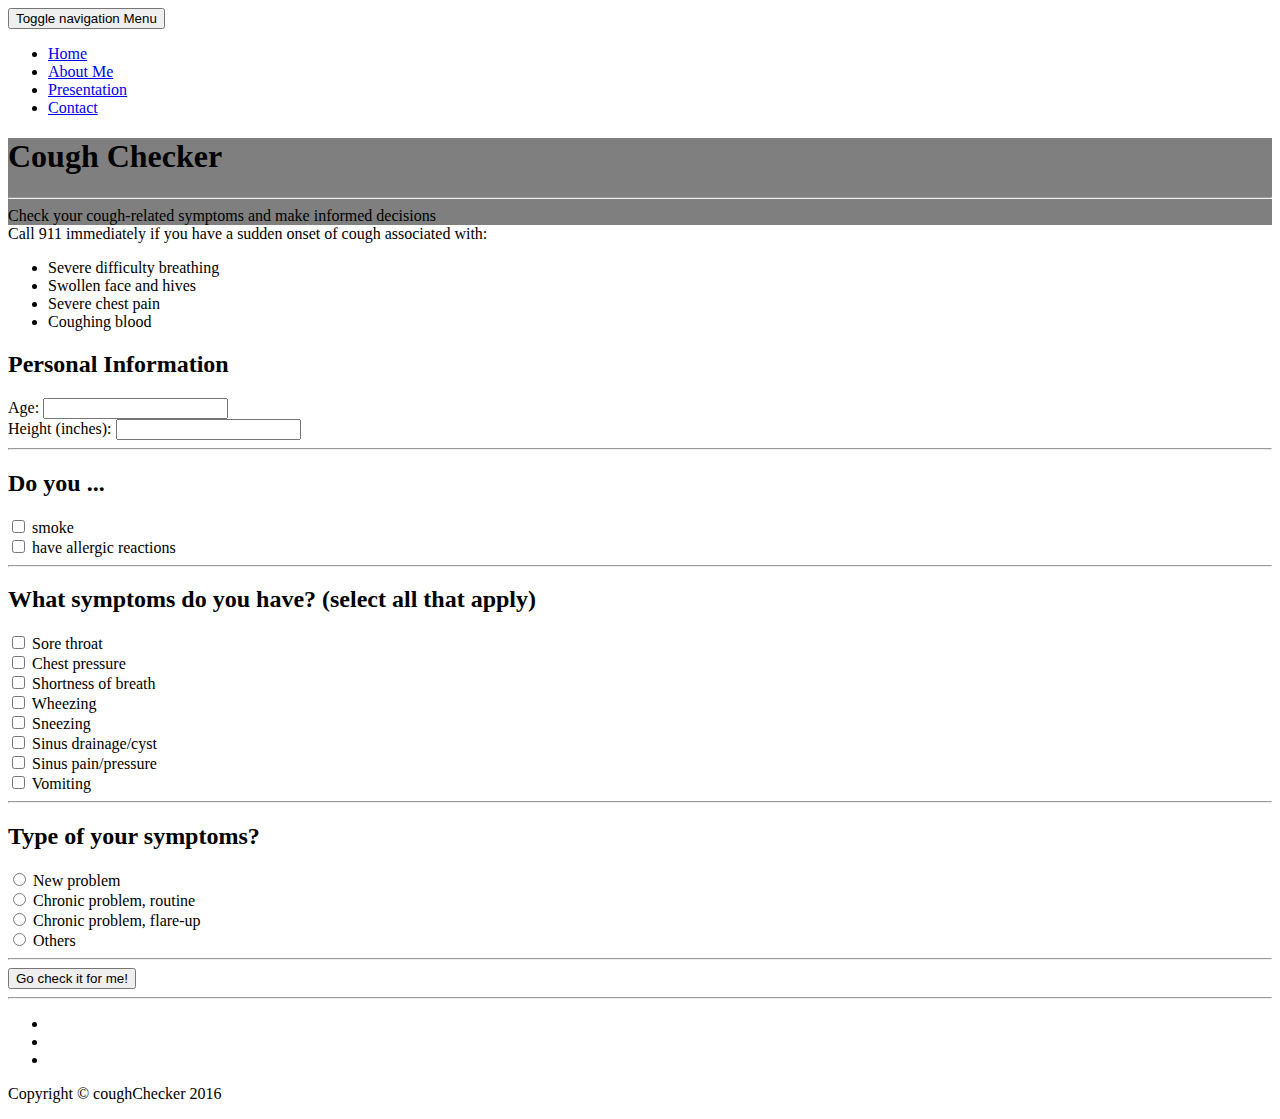
==== website/app/templates/index.html @ f761f27e "fix pic and links" ====
<!DOCTYPE html>
<html lang="en">

<head>

  <meta charset="utf-8">
  <meta name="viewport" content="width=device-width, initial-scale=1">
  <meta name="description" content="">
  <meta name="author" content="">

  <title>coughChecker</title>

  <!-- Bootstrap Core CSS -->
  <link href="/static/vendor/bootstrap/css/bootstrap.min.css" rel="stylesheet">

  <!-- Theme CSS -->
  <link href="/static/css/clean-blog.min.css" rel="stylesheet">

  <!-- App CSS -->
  <link href="/static/css/main.css" rel="stylesheet"/>

  <!-- Custom Fonts -->
  <link href="/static/vendor/font-awesome/css/font-awesome.min.css" rel="stylesheet" type="text/css">
  <link href='https://fonts.googleapis.com/css?family=Lora:400,700,400italic,700italic' rel='stylesheet' type='text/css'>
  <link href='https://fonts.googleapis.com/css?family=Open+Sans:300italic,400italic,600italic,700italic,800italic,400,300,600,700,800' rel='stylesheet' type='text/css'>

</head>

<body>

  <!-- Navigation -->
  <nav class="navbar navbar-default navbar-custom navbar-fixed-top">
    <div class="container-fluid">
      <!-- Brand and toggle get grouped for better mobile display -->
      <div class="navbar-header page-scroll">
        <button type="button" class="navbar-toggle" data-toggle="collapse" data-target="#bs-example-navbar-collapse-1">
          <span class="sr-only">Toggle navigation</span>
          Menu <i class="fa fa-bars"></i>
        </button>
      </div>

      <!-- Collect the nav links, forms, and other content for toggling -->
      <div class="collapse navbar-collapse" id="bs-example-navbar-collapse-1">
        <ul class="nav navbar-nav navbar-right">
          <li>
            <a href="index.html">Home</a>
          </li>
          <li>
            <a href="https://www.linkedin.com/in/huang-yue/" target=“_blank”>About Me</a>
          </li>
          <li>
            <a href="https://docs.google.com/presentation/d/1o7JByCHuJUT5_OCHVKYYrp4YCiG-J0Zj3vt6Vp3TfxY/pub?start=false&loop=false&delayms=10000" target=“_blank”>Presentation</a>
          </li>
          <li>
            <a href="#email">Contact</a>
          </li>
        </ul>
      </div>
      <!-- /.navbar-collapse -->
    </div>
    <!-- /.container -->
  </nav>

  <!-- Page Header -->
  <!-- Set your background image for this header on the line below. -->
  <header class="intro-header" style="background-image: linear-gradient(rgba(0,0,0,0.5),rgba(0,0,0,0.5)), url('/static/img/background.jpg')">
    <div class="container">
      <div class="row">
        <div class="col-lg-8 col-lg-offset-2 col-md-10 col-md-offset-1">
          <div class="site-heading">
            <h1>Cough Checker</h1>
            <hr class="small">
            <span class="subheading">Check your cough-related symptoms and make informed decisions</span>
          </div>
        </div>
      </div>
    </div>
  </header>

  <!-- Main Content -->
  <div class="container">
    <div class="row">
      <div class="col-lg-8 col-lg-offset-2 col-md-10 col-md-offset-1">

        <div class="warning">
          Call 911 immediately if you have a sudden onset of cough associated with:
          <ul>
            <li>Severe difficulty breathing</li>
            <li>Swollen face and hives</li>
            <li>Severe chest pain</li>
            <li>Coughing blood</li>
          </ul>
        </div>

        <form action="/result" method="post">

          <h2>Personal Information</h2>
          <div class="questions">
            <div class="left">
              <div class="question">Age: <input type="number" name="q1"></input></div>
            </div>
            <div class="right">
              <div class="question">Height (inches): <input type="number" name="q2"></input></div>
            </div>
          </div>
          <hr>

          <h2>Do you ... </h2>
          <div class="questions">
            <div class="left">
              <div class="question"><input type="checkbox" name="q3" value="1"> smoke</div>
            </div>
            <div class="right">
              <div class="question"><input type="checkbox" name="q8" value="1"> have allergic reactions</div>
            </div>
          </div>
          <hr>

          <h2>What symptoms do you have? (select all that apply)</h2>
          <div class="questions">
            <div class="left">
              <div class="question"><input type="checkbox" name="q14" value="1"> Sore throat</div>
              <div class="question"><input type="checkbox" name="q7" value="1"> Chest pressure</div>
              <div class="question"><input type="checkbox" name="q11" value="1"> Shortness of breath</div>
              <div class="question"><input type="checkbox" name="q12" value="1"> Wheezing</div>
            </div>
            <div class="right">
              <div class="question"><input type="checkbox" name="q13" value="1"> Sneezing</div>
              <div class="question"><input type="checkbox" name="q9" value="1"> Sinus drainage/cyst</div>
              <div class="question"><input type="checkbox" name="q10" value="1"> Sinus pain/pressure</div>
              <div class="question"><input type="checkbox" name="q15" value="1"> Vomiting</div>
            </div>
          </div>
          <hr>

          <h2>Type of your symptoms?</h2>
          <div class="questions">
            <div class="left">
              <div class="question"><input id="q4.0" type="radio" name="q4" value="0" > New problem</div>
              <div class="question"><input id="q4.1" type="radio" name="q4" value="1"> Chronic problem, routine</div>
            </div>
            <div class="right">
              <div class="question" ><input id="q4.2" type="radio" name="q4" value="2" > Chronic problem, flare-up</div>
              <div class="question"><input id="q4.3" type="radio" name="q4" value="3" > Others</div>
            </div>
          </div>

          <hr>

          <div>
            <input type="submit" class="btn btn-lg btn-success" value="Go check it for me!"></input>
          </div>
        </form>

      </div>
    </div>
  </div>

  <hr>

  <!-- Footer -->
  <footer>
    <div class="container">
      <div class="row">
        <div class="col-lg-8 col-lg-offset-2 col-md-10 col-md-offset-1">
          <ul class="list-inline text-center">
            <li>
              <a id="email" href="mailto:yue.daphne.huang@gmail.com">
                <span class="fa-stack fa-lg">
                  <i class="fa fa-circle fa-stack-2x"></i>
                  <i class="fa fa-envelope fa-stack-1x fa-inverse"></i>
                </span>
              </a>
            </li>
            <li>
              <a href="https://www.linkedin.com/in/huang-yue/" target=“_blank”>
                <span class="fa-stack fa-lg">
                  <i class="fa fa-circle fa-stack-2x"></i>
                  <i class="fa fa-linkedin fa-stack-1x fa-inverse"></i>
                </span>
              </a>
            </li>
            <li>
              <a href="https://github.com/yue-huang" target=“_blank”>
                <span class="fa-stack fa-lg">
                  <i class="fa fa-circle fa-stack-2x"></i>
                  <i class="fa fa-github fa-stack-1x fa-inverse"></i>
                </span>
              </a>
            </li>
          </ul>
          <p class="copyright text-muted">Copyright &copy; coughChecker 2016</p>
        </div>
      </div>
    </div>
  </footer>

  <!-- jQuery -->
  <script src="/static/vendor/jquery/jquery.min.js"></script>

  <!-- Bootstrap Core JavaScript -->
  <script src="/static/vendor/bootstrap/js/bootstrap.min.js"></script>

  <!-- Theme JavaScript -->
  <script src="/static/js/clean-blog.min.js"></script>

  <script>
  function getParameterByName(name, url) {
    if (!url) url = window.location.href;
    name = name.replace(/[\[\]]/g, "\\$&");
    var regex = new RegExp("[?&]" + name + "(=([^&#]*)|&|#|$)"),
    results = regex.exec(url);
    if (!results) return null;
    if (!results[2]) return '';
    return decodeURIComponent(results[2].replace(/\+/g, " "));
  }

  let preset = getParameterByName('preset');
  if (preset == 'mild') {
    $("input[name='q1']").val(30);
    $("input[name='q14']").attr('checked', true);
    document.getElementById('q4.0').checked = true;
  } else if (preset == 'severe') {
    $("input[name='q1']").val(30);
    document.getElementById('q4.1').checked = true;
    $("input[name='q12']").attr('checked', true);
    $("input[name='q15']").attr('checked', true);
  }
  </script>
</body>

</html>
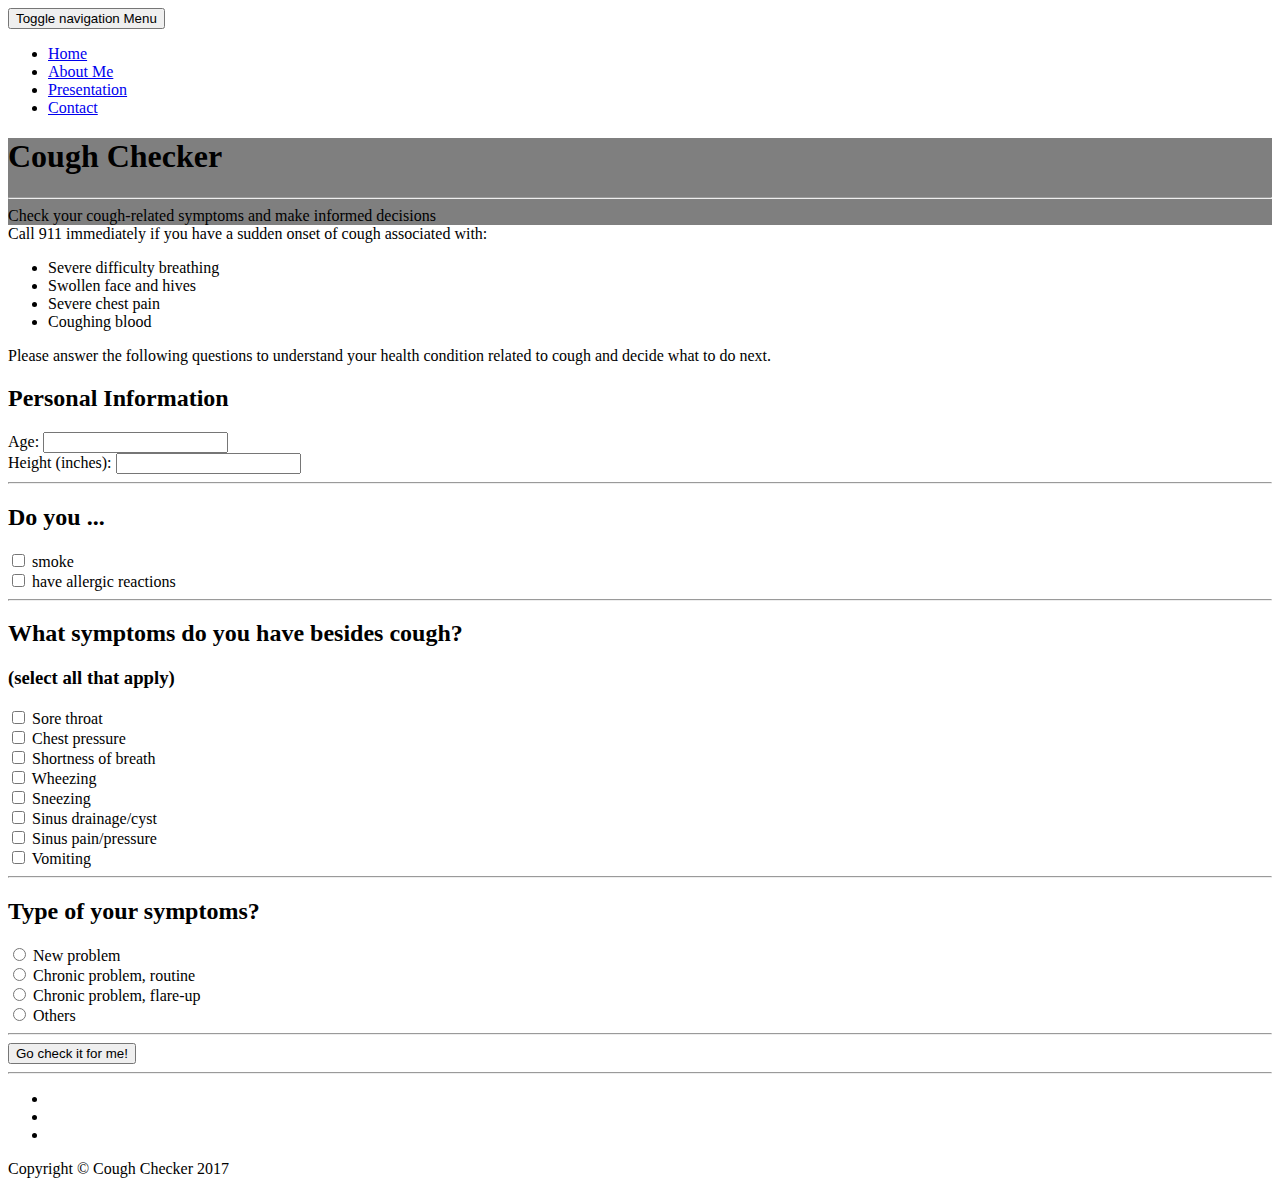
==== commit a161cb2e: "update text and links" ====
--- a/website/app/templates/index.html
+++ b/website/app/templates/index.html
@@ -91,7 +91,9 @@
             <li>Coughing blood</li>
           </ul>
         </div>
-
+        <div>
+          <p> Please answer the following questions to understand your health condition related to cough and decide what to do next.</p>
+        </div>
         <form action="/result" method="post">
 
           <h2>Personal Information</h2>
@@ -116,7 +118,8 @@
           </div>
           <hr>
 
-          <h2>What symptoms do you have? (select all that apply)</h2>
+          <h2>What symptoms do you have besides cough?</h2>
+            <h3>(select all that apply)</h3>
           <div class="questions">
             <div class="left">
               <div class="question"><input type="checkbox" name="q14" value="1"> Sore throat</div>
@@ -189,7 +192,7 @@
               </a>
             </li>
           </ul>
-          <p class="copyright text-muted">Copyright &copy; coughChecker 2016</p>
+          <p class="copyright text-muted">Copyright &copy; Cough Checker 2017</p>
         </div>
       </div>
     </div>
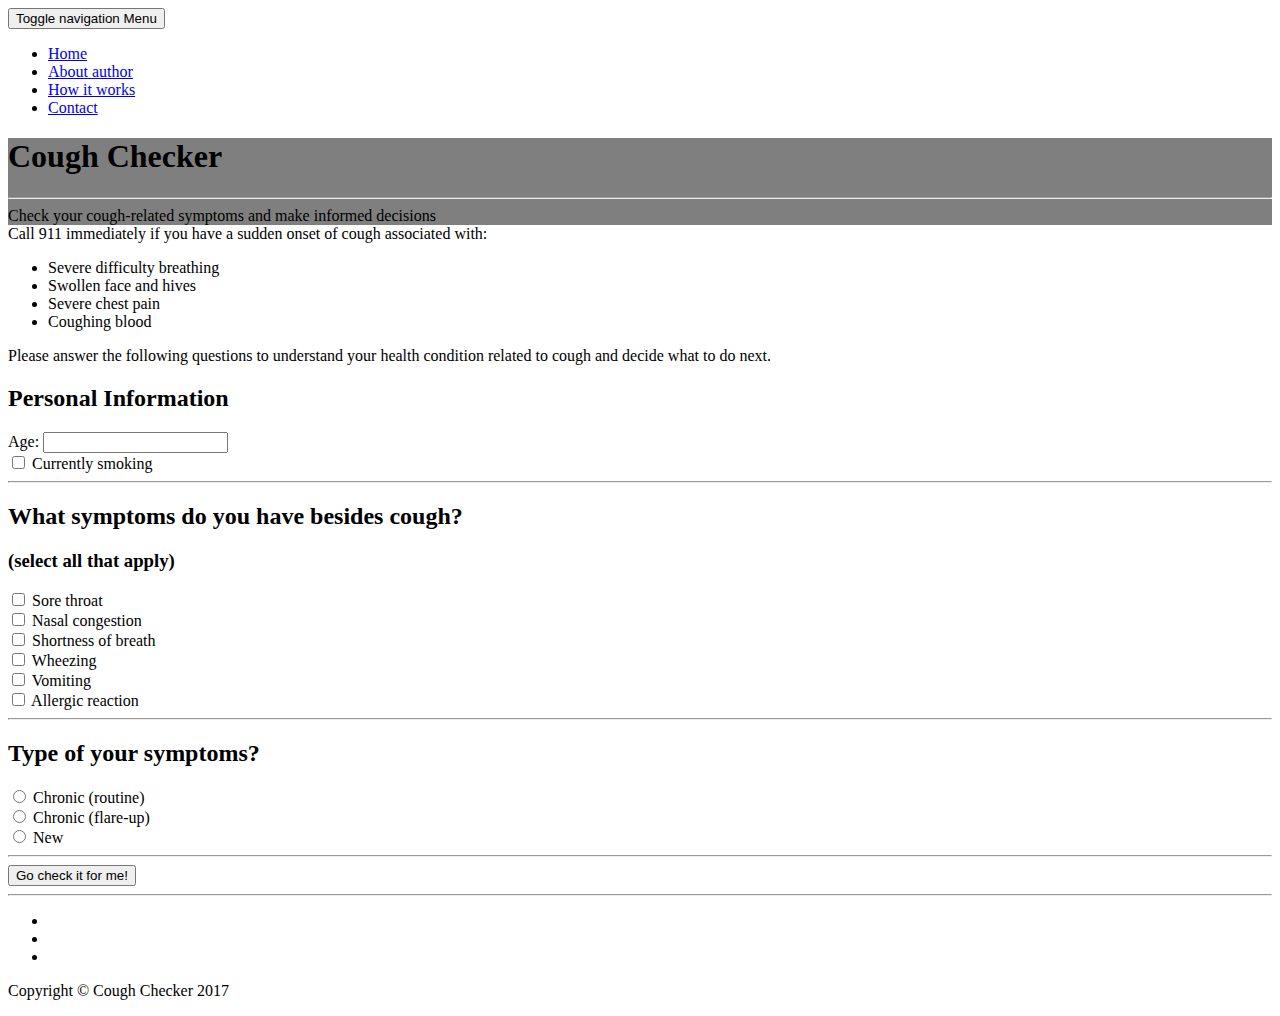
==== commit 843befb8: "abbreviate type of problem" ====
--- a/website/app/templates/index.html
+++ b/website/app/templates/index.html
@@ -8,7 +8,7 @@
   <meta name="description" content="">
   <meta name="author" content="">
 
-  <title>coughChecker</title>
+  <title>Cough Checker</title>
 
   <!-- Bootstrap Core CSS -->
   <link href="/static/vendor/bootstrap/css/bootstrap.min.css" rel="stylesheet">
@@ -46,10 +46,10 @@
             <a href="index.html">Home</a>
           </li>
           <li>
-            <a href="https://www.linkedin.com/in/huang-yue/" target=“_blank”>About Me</a>
-          </li>
-          <li>
-            <a href="https://docs.google.com/presentation/d/1o7JByCHuJUT5_OCHVKYYrp4YCiG-J0Zj3vt6Vp3TfxY/pub?start=false&loop=false&delayms=10000" target=“_blank”>Presentation</a>
+            <a href="https://www.linkedin.com/in/huang-yue/" target=“_blank”>About author</a>
+          </li>
+          <li>
+            <a href="https://docs.google.com/presentation/d/1o7JByCHuJUT5_OCHVKYYrp4YCiG-J0Zj3vt6Vp3TfxY/pub?start=false&loop=false&delayms=10000" target=“_blank”>How it works</a>
           </li>
           <li>
             <a href="#email">Contact</a>
@@ -102,18 +102,7 @@
               <div class="question">Age: <input type="number" name="q1"></input></div>
             </div>
             <div class="right">
-              <div class="question">Height (inches): <input type="number" name="q2"></input></div>
-            </div>
-          </div>
-          <hr>
-
-          <h2>Do you ... </h2>
-          <div class="questions">
-            <div class="left">
-              <div class="question"><input type="checkbox" name="q3" value="1"> smoke</div>
-            </div>
-            <div class="right">
-              <div class="question"><input type="checkbox" name="q8" value="1"> have allergic reactions</div>
+              <div class="question"><input type="checkbox" name="q2" value ="1"> Currently smoking</div>
             </div>
           </div>
           <hr>
@@ -122,16 +111,14 @@
             <h3>(select all that apply)</h3>
           <div class="questions">
             <div class="left">
-              <div class="question"><input type="checkbox" name="q14" value="1"> Sore throat</div>
-              <div class="question"><input type="checkbox" name="q7" value="1"> Chest pressure</div>
-              <div class="question"><input type="checkbox" name="q11" value="1"> Shortness of breath</div>
-              <div class="question"><input type="checkbox" name="q12" value="1"> Wheezing</div>
+              <div class="question"><input type="checkbox" name="q7" value="1"> Sore throat</div>
+              <div class="question"><input type="checkbox" name="q9" value="1"> Nasal congestion</div>
+              <div class="question"><input type="checkbox" name="q5" value="1"> Shortness of breath</div>
             </div>
             <div class="right">
-              <div class="question"><input type="checkbox" name="q13" value="1"> Sneezing</div>
-              <div class="question"><input type="checkbox" name="q9" value="1"> Sinus drainage/cyst</div>
-              <div class="question"><input type="checkbox" name="q10" value="1"> Sinus pain/pressure</div>
-              <div class="question"><input type="checkbox" name="q15" value="1"> Vomiting</div>
+              <div class="question"><input type="checkbox" name="q6" value="1"> Wheezing</div>
+              <div class="question"><input type="checkbox" name="q8" value="1"> Vomiting</div>
+              <div class="question"><input type="checkbox" name="q4" value="1"> Allergic reaction</div>
             </div>
           </div>
           <hr>
@@ -139,15 +126,13 @@
           <h2>Type of your symptoms?</h2>
           <div class="questions">
             <div class="left">
-              <div class="question"><input id="q4.0" type="radio" name="q4" value="0" > New problem</div>
-              <div class="question"><input id="q4.1" type="radio" name="q4" value="1"> Chronic problem, routine</div>
+              <div class="question"><input id="q3.1" type="radio" name="q3" value="1"> Chronic (routine)</div>
+              <div class="question" ><input id="q3.2" type="radio" name="q3" value="2" > Chronic (flare-up)</div>
             </div>
             <div class="right">
-              <div class="question" ><input id="q4.2" type="radio" name="q4" value="2" > Chronic problem, flare-up</div>
-              <div class="question"><input id="q4.3" type="radio" name="q4" value="3" > Others</div>
-            </div>
-          </div>
-
+              <div class="question"><input id="q3.3" type="radio" name="q3" value="0" > New</div>
+            </div>
+          </div>
           <hr>
 
           <div>
